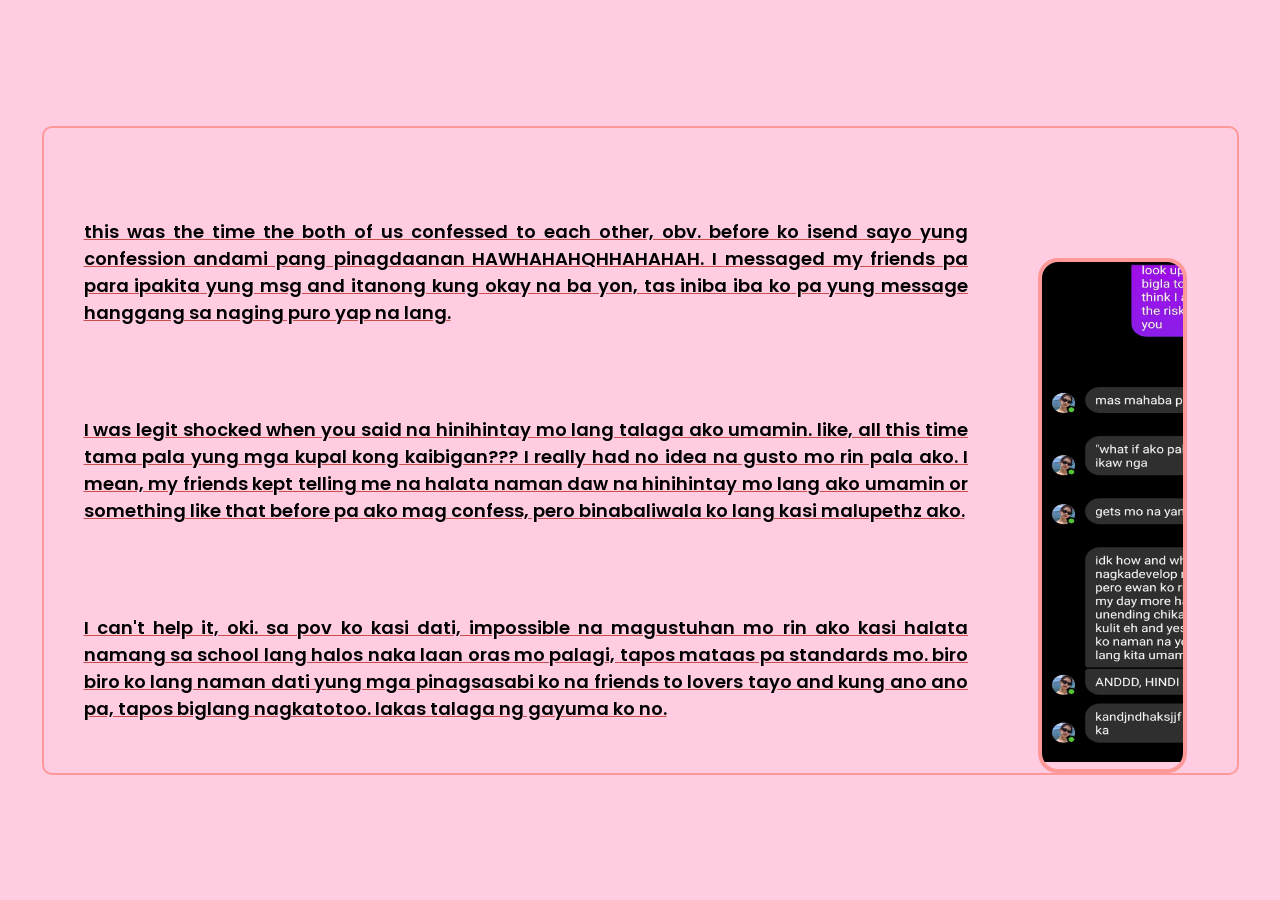
==== confess.html @ 0758bc17 "Add files via upload" ====
<!DOCTYPE html>
<html lang="en" dir="ltr">
  <head>
    <meta charset="utf-8">
    <title>Hi</title>
    <link rel="stylesheet" href="style.css">
    <meta name="viewport" content="width=device-width, initial-scale=1.0">
  </head>
  <body>
    <div class="cf">
        <div class="cfp">
          <p class="p">this was the time the both of us confessed to each other, obv. before ko isend sayo yung confession andami pang pinagdaanan HAWHAHAHQHHAHAHAH. I messaged my friends pa para ipakita yung msg and itanong kung okay na ba yon, tas iniba iba ko pa yung message hanggang sa naging puro yap na lang.</p>
          <p class="p">I was legit shocked when you said na hinihintay mo lang talaga ako umamin. like, all this time tama pala yung mga kupal kong kaibigan??? I really had no idea na gusto mo rin pala ako. I mean, my friends kept telling me na halata naman daw na hinihintay mo lang ako umamin or something like that before pa ako mag confess, pero binabaliwala ko lang kasi malupethz ako.</p>
          <p class="p">I can't help it, oki. sa pov ko kasi dati, impossible na magustuhan mo rin ako kasi halata namang sa school lang halos naka laan oras mo palagi, tapos mataas pa standards mo. biro biro ko lang naman dati yung mga pinagsasabi ko na friends to lovers tayo and kung ano ano pa, tapos biglang nagkatotoo. lakas talaga ng gayuma ko no.</p>
        </div>
        <div class="imgcf">
            <img src="imgs/conv.jpg" height="500" width="350">
        </div>
    </div>
    </div>
  </body>
</html>
---- style.css ----
@import url('https://fonts.googleapis.com/css2?family=Poppins:wght@400;500;600&display=swap');
*{
  margin: 0;
  padding: 0;
  box-sizing: border-box;
  font-family: 'Poppins', sans-serif;
}
body{
  display: flex;
  padding: 0 10px;
  min-height: 100vh;
  align-items: center;
  justify-content: center;
  background: #FFCCE1;
}
.wrapper{
  width: 430px;
  background: #fff;
  border-radius: 10px;
  box-shadow: 0 10px 25px rgba(0,0,0,0.1);
}
.wrapper h1{
  font-size: 25px;
  font-weight: 500;
  padding: 20px 25px;
  border-bottom: 1px solid #ccc;
}
.wrapper .content{
  margin: 25px 25px 35px;
}
.imgs {
  background: #FFCCE1;
}

.anot {
  display: flex;
  flex-direction: row;
  justify-content: space-between;
  border: 2px solid #FF6666;
  border-radius: 10px;
  width: 700px;
  height: 450px;
  padding: 20px;
}

.loopy .p {
  font-weight: bold;
  font-size: 20px;
  margin-left: 35px;
}

.anot .buttons {
  display: flex;
  flex-direction: column;
  align-items: flex-start;
  gap: 20px;
  margin-right: 20px;
}

.anot .buttons .fm,
.anot .buttons .conf,
.anot .buttons .flv,
.anot .buttons .fft {
  border: 2px solid #FF6666;
  border-radius: 10px;
  background-color: #FF9999;
  padding: 5px 10px;
  font-size: 24px;
  margin-top: 18px;
  display: flex;
  align-items: center;
  justify-content: flex-start;
  cursor: pointer;
  transition: all 0.3s ease;
}

.sx,
.fl,
.last {
  border: 2px solid #FF9999;
  border-radius: 10px;
  width: 1300px;
  height: 800px;
  display: flex;
  gap: 50px;
  justify-content: space-between;
}

.cf,
.ff {
  border: 2px solid #FF9999;
  border-radius: 10px;
  width: 1300px;
  height: 800px;
  display: flex;
  gap: 50px;
}

.sx .imgc {
  width: 1730px;
  height: 500px;
  border: 4px solid #FF9999;
  justify-content: center;
  margin-top: 130px;
  overflow: hidden;
  margin-left: 50px;
  border-radius: 20px;
}
.ff .imgff {
  width: 3600px;
  height: 500px;
  border: 4px solid #FF9999;
  justify-content: center;
  margin-top: 130px;
  overflow: hidden;
  margin-left: 50px;
  border-radius: 20px;
}

.last .imglast {
  width: 100%;
  height: 100%;
  border-radius: 20px;
  margin-top: 30px;
  margin-left: 50px;
}

.last .p {
  text-decoration: underline;
  color: #4A1F1F;
  text-decoration-color: #C94F4F;
  font-size: large;
  font-weight: 550;
  margin-top: 40px;
  margin-left: 10px;
  margin-right: 50px;
}

.last .lp {
  text-decoration: underline;
  color: #4A1F1F;
  text-decoration-color: #C94F4F;
  font-size: large;
  font-weight: 550;
  margin-top: 40px;
  margin-left: 20px;
  margin-bottom: 50px;
}

.cf .imgcf {
  width: 1400px;
  height: 500px;
  border: 4px solid #FF9999;
  justify-content: center;
  margin-top: 130px;
  overflow: hidden;
  margin-right: 50px;
  border-radius: 20px;
}

.sx .p {
  text-align: justify;
  text-decoration: underline;
  text-decoration-color: #C94F4F;
  font-weight: 550;
  font-size: large;
  margin-top: 135px;
  margin-left: 20px;
  margin-right: 50px;
}

.cf .p {
  text-align: justify;
  text-decoration: underline;
  text-decoration-color: #C94F4F;
  font-weight: 550;
  font-size: large;
  margin-top: 90px;
  margin-left: 40px;
  margin-right: 20px;
}
.ff .p {
  text-decoration: underline;
  text-decoration-color: #C94F4F;
  font-weight: 550;
  font-size: large;
  margin-top: 170px;
  margin-left: 50px;
  margin-right: 40px;
  text-align: justify;
}

.popup-box {
  position: fixed;
  top: 0;
  left: 0;
  width: 100%;
  height: 100%;
  background: rgba(0,0,0,0.6);

  display: flex;
  justify-content: center;
  align-items: center;

  opacity: 0;
  pointer-events: none;
  transition: 0.3s ease;
}

.popup-box.show {
  opacity: 1;
  pointer-events: auto;
}

.popup-content {
  background: #FF9999;
  padding: 25px 40px;
  border-radius: 15px;
  text-align: center;
  box-shadow: 0 10px 30px rgba(0,0,0,0.3);
  transform: scale(0.8);
  transition: 0.3s ease;
}

.popup-box.show .popup-content {
  transform: scale(1);
}

.popup-box .play-next-btn {
  border-radius: 10px;
  background-color: #FF6666;
  padding: 5px 10px;
  font-size: 24px;
  width: 200px;
  margin-top: 30px;
  display: flex;
  text-align: center;
  align-items: center;
  justify-content: center;
  cursor: pointer;
  transition: all 0.3s ease;
}

#progressBtn {
  position: relative;
  border-radius: 10px;
  font-weight: bold;
  overflow: hidden;
  width: 275px;
  margin-top: 20px;
  height: 60px;
  border: 2px solid #FF6666;
  background-color: white;
  color: black;
  cursor: pointer;
}

#progressBtn:disabled {
  cursor: not-allowed;
  opacity: 0.8;
}

#progressFill {
  position: absolute;
  top: 0;
  left: 0;
  height: 100%;
  width: 0%;
  background-color: #FF9999;
  z-index: 0;
  transition: width 0.5s ease;
  pointer-events: none;
}

#progressText {
  position: relative;
  z-index: 1;
  width: 100%;
  display: inline-block;
  text-align: center;
  line-height: 40px;
}

.content .inputs{
  display: flex;
  flex-wrap: wrap;
  justify-content: center;
}
.inputs input{
  height: 57px;
  width: 56px;
  margin: 4px;
  font-size: 24px;
  font-weight: 500;
  color: #1ba98c;
  text-align: center;
  border-radius: 5px;
  background: none;
  pointer-events: none;
  text-transform: uppercase;
  border: 1px solid #B5B5B5;
}
.typing-input {
  opacity: 0;
  z-index: -999;
  position: absolute;
  pointer-events: none;
}
.inputs input:first-child{
  margin-left: 0px;
}
.content .details{
  margin: 20px 0 25px;
}
.details p{
  font-size: 19px;
  margin-bottom: 10px;
}



html, body {
  overflow-x: hidden;
}

.anot,
.sx,
.fl,
.last,
.cf,
.ff {
  margin-left: auto;
  margin-right: auto;
}

@media screen and (max-width: 1400px) {

  .sx,
  .fl,
  .last,
  .cf,
  .ff {
    width: 95%;
    height: auto;
  }

  .anot {
    width: 95%;
    height: auto;
  }

  .sx .imgc,
  .fl .imgfl,
  .cf .imgcf,
  .ff .imgff,
  .last .imglast {
    width: 45%;
    height: auto;
  }
}

@media screen and (max-width: 768px) {

  .sx,
  .fl,
  .last,
  .cf,
  .ff,
  .anot {
    flex-direction: column;
    align-items: center;
    height: auto;
    padding: 20px;
  }

  .sx .imgc,
  .fl .imgfl,
  .cf .imgcf,
  .ff .imgff,
  .last .imglast {
    width: 100%;
    margin: 0;
    padding: 20px;
  }

  .sx .p,
  .fl .p,
  .cf .p,
  .ff .p,
  .last .p {
    margin: 20px 0;
    padding: 20px;
  }

  .anot .buttons {
    width: 100%;
    align-items: center;
    margin-right: 0;
  }
}
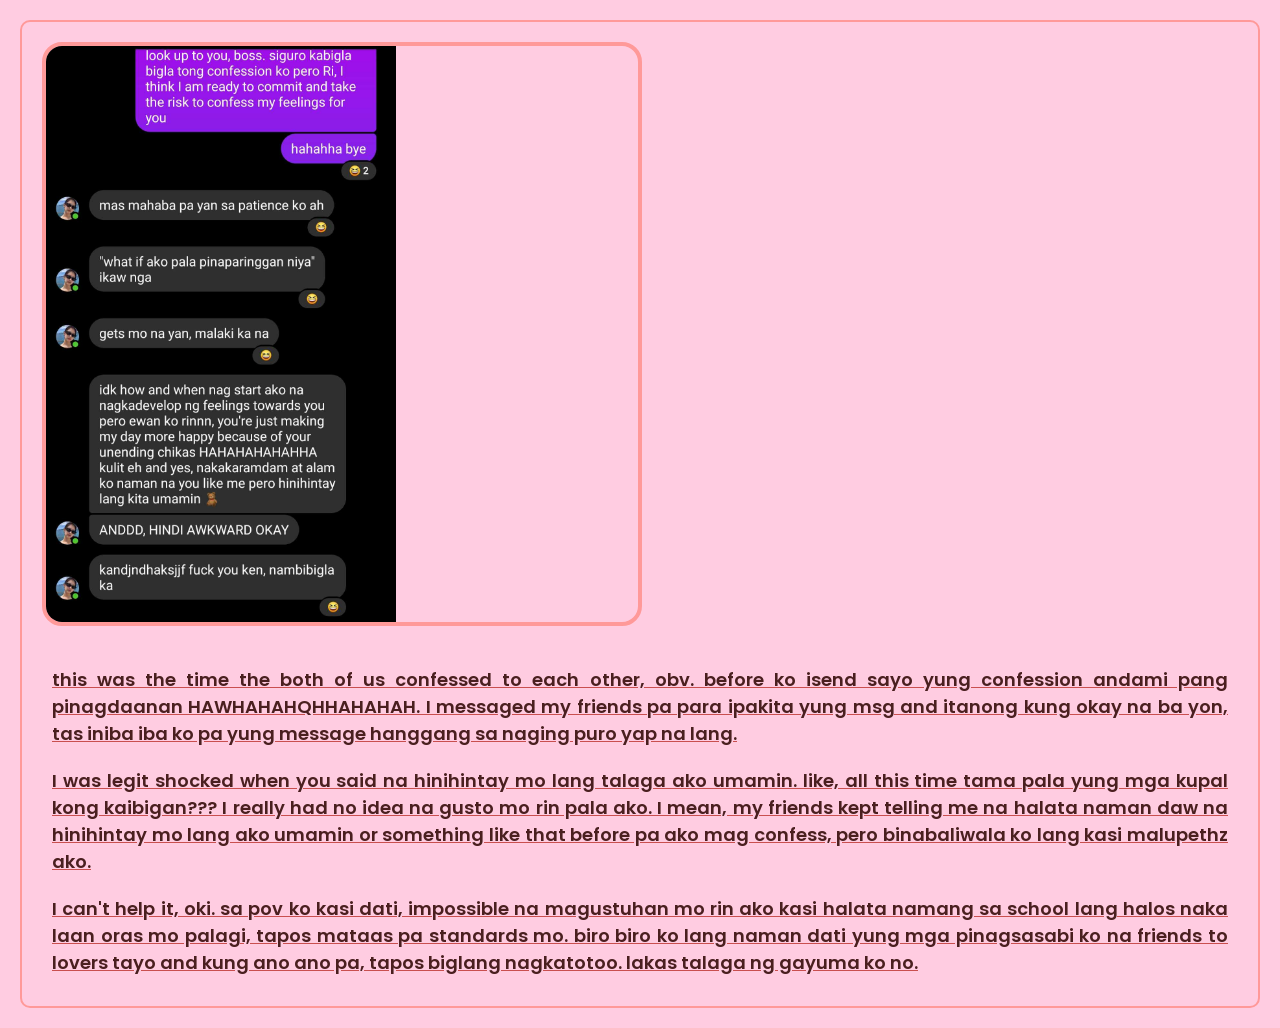
==== commit fa98c951: "Update confess.html" ====
--- a/confess.html
+++ b/confess.html
@@ -8,15 +8,15 @@
   </head>
   <body>
     <div class="cf">
+        <div class="imgcf">
+            <img src="imgs/conv.jpg" height="500" width="350">
+        </div>
         <div class="cfp">
           <p class="p">this was the time the both of us confessed to each other, obv. before ko isend sayo yung confession andami pang pinagdaanan HAWHAHAHQHHAHAHAH. I messaged my friends pa para ipakita yung msg and itanong kung okay na ba yon, tas iniba iba ko pa yung message hanggang sa naging puro yap na lang.</p>
           <p class="p">I was legit shocked when you said na hinihintay mo lang talaga ako umamin. like, all this time tama pala yung mga kupal kong kaibigan??? I really had no idea na gusto mo rin pala ako. I mean, my friends kept telling me na halata naman daw na hinihintay mo lang ako umamin or something like that before pa ako mag confess, pero binabaliwala ko lang kasi malupethz ako.</p>
           <p class="p">I can't help it, oki. sa pov ko kasi dati, impossible na magustuhan mo rin ako kasi halata namang sa school lang halos naka laan oras mo palagi, tapos mataas pa standards mo. biro biro ko lang naman dati yung mga pinagsasabi ko na friends to lovers tayo and kung ano ano pa, tapos biglang nagkatotoo. lakas talaga ng gayuma ko no.</p>
         </div>
-        <div class="imgcf">
-            <img src="imgs/conv.jpg" height="500" width="350">
-        </div>
     </div>
     </div>
   </body>
-</html>+</html>
--- a/style.css
+++ b/style.css
@@ -1,52 +1,83 @@
 @import url('https://fonts.googleapis.com/css2?family=Poppins:wght@400;500;600&display=swap');
+
 *{
   margin: 0;
   padding: 0;
   box-sizing: border-box;
   font-family: 'Poppins', sans-serif;
 }
+
+html, body {
+  overflow-x: hidden;
+  width: 100%;
+}
+
 body{
   display: flex;
-  padding: 0 10px;
+  padding: 20px;
   min-height: 100vh;
   align-items: center;
   justify-content: center;
   background: #FFCCE1;
-}
+  flex-direction: column;
+}
+
+img {
+  max-width: 100%;
+  height: auto;
+  display: block;
+}
+
 .wrapper{
-  width: 430px;
+  width: 100%;
+  max-width: 430px;
   background: #fff;
   border-radius: 10px;
   box-shadow: 0 10px 25px rgba(0,0,0,0.1);
 }
+
 .wrapper h1{
   font-size: 25px;
   font-weight: 500;
   padding: 20px 25px;
   border-bottom: 1px solid #ccc;
 }
+
 .wrapper .content{
-  margin: 25px 25px 35px;
-}
+  margin: 25px;
+}
+
 .imgs {
   background: #FFCCE1;
 }
 
+.anot,
+.sx,
+.fl,
+.last,
+.cf,
+.ff {
+  width: 100%;
+  max-width: 1300px;
+  margin-left: auto;
+  margin-right: auto;
+  display: flex;
+  flex-wrap: wrap;
+  gap: 30px;
+  border-radius: 10px;
+  padding: 20px;
+}
+
 .anot {
-  display: flex;
-  flex-direction: row;
   justify-content: space-between;
   border: 2px solid #FF6666;
-  border-radius: 10px;
-  width: 700px;
-  height: 450px;
-  padding: 20px;
+  background: white;
 }
 
 .loopy .p {
   font-weight: bold;
   font-size: 20px;
-  margin-left: 35px;
+  margin-left: 20px;
 }
 
 .anot .buttons {
@@ -54,7 +85,6 @@
   flex-direction: column;
   align-items: flex-start;
   gap: 20px;
-  margin-right: 20px;
 }
 
 .anot .buttons .fm,
@@ -64,12 +94,11 @@
   border: 2px solid #FF6666;
   border-radius: 10px;
   background-color: #FF9999;
-  padding: 5px 10px;
+  padding: 10px 20px;
   font-size: 24px;
-  margin-top: 18px;
   display: flex;
   align-items: center;
-  justify-content: flex-start;
+  justify-content: center;
   cursor: pointer;
   transition: all 0.3s ease;
 }
@@ -78,116 +107,44 @@
 .fl,
 .last {
   border: 2px solid #FF9999;
-  border-radius: 10px;
-  width: 1300px;
-  height: 800px;
-  display: flex;
-  gap: 50px;
   justify-content: space-between;
 }
 
 .cf,
 .ff {
   border: 2px solid #FF9999;
-  border-radius: 10px;
-  width: 1300px;
-  height: 800px;
-  display: flex;
-  gap: 50px;
-}
-
-.sx .imgc {
-  width: 1730px;
-  height: 500px;
+  justify-content: space-between;
+}
+
+.sx .imgc,
+.ff .imgff,
+.cf .imgcf,
+.last .imglast {
+  width: 100%;
+  max-width: 600px;
   border: 4px solid #FF9999;
-  justify-content: center;
-  margin-top: 130px;
   overflow: hidden;
-  margin-left: 50px;
   border-radius: 20px;
 }
-.ff .imgff {
-  width: 3600px;
-  height: 500px;
-  border: 4px solid #FF9999;
-  justify-content: center;
-  margin-top: 130px;
-  overflow: hidden;
-  margin-left: 50px;
-  border-radius: 20px;
-}
 
 .last .imglast {
-  width: 100%;
-  height: 100%;
-  border-radius: 20px;
-  margin-top: 30px;
-  margin-left: 50px;
-}
-
-.last .p {
-  text-decoration: underline;
-  color: #4A1F1F;
-  text-decoration-color: #C94F4F;
-  font-size: large;
-  font-weight: 550;
-  margin-top: 40px;
-  margin-left: 10px;
-  margin-right: 50px;
-}
-
-.last .lp {
-  text-decoration: underline;
-  color: #4A1F1F;
-  text-decoration-color: #C94F4F;
-  font-size: large;
-  font-weight: 550;
-  margin-top: 40px;
-  margin-left: 20px;
-  margin-bottom: 50px;
-}
-
-.cf .imgcf {
-  width: 1400px;
-  height: 500px;
-  border: 4px solid #FF9999;
-  justify-content: center;
-  margin-top: 130px;
-  overflow: hidden;
-  margin-right: 50px;
-  border-radius: 20px;
-}
-
-.sx .p {
+  border: none;
+}
+
+.last .p,
+.last .lp,
+.sx .p,
+.cf .p,
+.ff .p {
+  flex: 1;
   text-align: justify;
   text-decoration: underline;
   text-decoration-color: #C94F4F;
+  color: #4A1F1F;
+  font-size: large;
   font-weight: 550;
-  font-size: large;
-  margin-top: 135px;
-  margin-left: 20px;
-  margin-right: 50px;
-}
-
-.cf .p {
-  text-align: justify;
-  text-decoration: underline;
-  text-decoration-color: #C94F4F;
-  font-weight: 550;
-  font-size: large;
-  margin-top: 90px;
-  margin-left: 40px;
-  margin-right: 20px;
-}
-.ff .p {
-  text-decoration: underline;
-  text-decoration-color: #C94F4F;
-  font-weight: 550;
-  font-size: large;
-  margin-top: 170px;
-  margin-left: 50px;
-  margin-right: 40px;
-  text-align: justify;
+  margin: 0;
+  padding: 10px;
 }
 
 .popup-box {
@@ -197,14 +154,13 @@
   width: 100%;
   height: 100%;
   background: rgba(0,0,0,0.6);
-
   display: flex;
   justify-content: center;
   align-items: center;
-
   opacity: 0;
   pointer-events: none;
   transition: 0.3s ease;
+  padding: 20px;
 }
 
 .popup-box.show {
@@ -220,6 +176,8 @@
   box-shadow: 0 10px 30px rgba(0,0,0,0.3);
   transform: scale(0.8);
   transition: 0.3s ease;
+  width: 100%;
+  max-width: 500px;
 }
 
 .popup-box.show .popup-content {
@@ -229,10 +187,11 @@
 .popup-box .play-next-btn {
   border-radius: 10px;
   background-color: #FF6666;
-  padding: 5px 10px;
+  padding: 10px;
   font-size: 24px;
-  width: 200px;
-  margin-top: 30px;
+  width: 100%;
+  max-width: 200px;
+  margin: 30px auto 0;
   display: flex;
   text-align: center;
   align-items: center;
@@ -246,7 +205,8 @@
   border-radius: 10px;
   font-weight: bold;
   overflow: hidden;
-  width: 275px;
+  width: 100%;
+  max-width: 275px;
   margin-top: 20px;
   height: 60px;
   border: 2px solid #FF6666;
@@ -278,7 +238,7 @@
   width: 100%;
   display: inline-block;
   text-align: center;
-  line-height: 40px;
+  line-height: 60px;
 }
 
 .content .inputs{
@@ -286,6 +246,7 @@
   flex-wrap: wrap;
   justify-content: center;
 }
+
 .inputs input{
   height: 57px;
   width: 56px;
@@ -300,66 +261,32 @@
   text-transform: uppercase;
   border: 1px solid #B5B5B5;
 }
+
 .typing-input {
   opacity: 0;
   z-index: -999;
   position: absolute;
   pointer-events: none;
 }
+
 .inputs input:first-child{
   margin-left: 0px;
 }
+
 .content .details{
   margin: 20px 0 25px;
 }
+
 .details p{
   font-size: 19px;
   margin-bottom: 10px;
 }
 
-
-
-html, body {
-  overflow-x: hidden;
-}
-
-.anot,
-.sx,
-.fl,
-.last,
-.cf,
-.ff {
-  margin-left: auto;
-  margin-right: auto;
-}
-
-@media screen and (max-width: 1400px) {
-
-  .sx,
-  .fl,
-  .last,
-  .cf,
-  .ff {
-    width: 95%;
-    height: auto;
-  }
-
-  .anot {
-    width: 95%;
-    height: auto;
-  }
-
-  .sx .imgc,
-  .fl .imgfl,
-  .cf .imgcf,
-  .ff .imgff,
-  .last .imglast {
-    width: 45%;
-    height: auto;
-  }
-}
-
 @media screen and (max-width: 768px) {
+
+  body {
+    padding: 10px;
+  }
 
   .sx,
   .fl,
@@ -369,32 +296,52 @@
   .anot {
     flex-direction: column;
     align-items: center;
-    height: auto;
-    padding: 20px;
+    width: 100%;
+    padding: 15px;
+    gap: 20px;
   }
 
   .sx .imgc,
-  .fl .imgfl,
+  .ff .imgff,
   .cf .imgcf,
-  .ff .imgff,
   .last .imglast {
     width: 100%;
-    margin: 0;
-    padding: 20px;
+    max-width: 100%;
   }
 
   .sx .p,
-  .fl .p,
   .cf .p,
   .ff .p,
-  .last .p {
-    margin: 20px 0;
-    padding: 20px;
+  .last .p,
+  .last .lp {
+    width: 100%;
+    font-size: 16px;
+    padding: 10px;
   }
 
   .anot .buttons {
     width: 100%;
-    align-items: center;
-    margin-right: 0;
-  }
-}+    align-items: stretch;
+  }
+
+  .anot .buttons .fm,
+  .anot .buttons .conf,
+  .anot .buttons .flv,
+  .anot .buttons .fft,
+  .popup-box .play-next-btn,
+  #progressBtn {
+    width: 100%;
+    max-width: 100%;
+    font-size: 18px;
+  }
+
+  .wrapper h1 {
+    font-size: 22px;
+  }
+
+  .inputs input {
+    width: 48px;
+    height: 48px;
+    font-size: 20px;
+  }
+}
